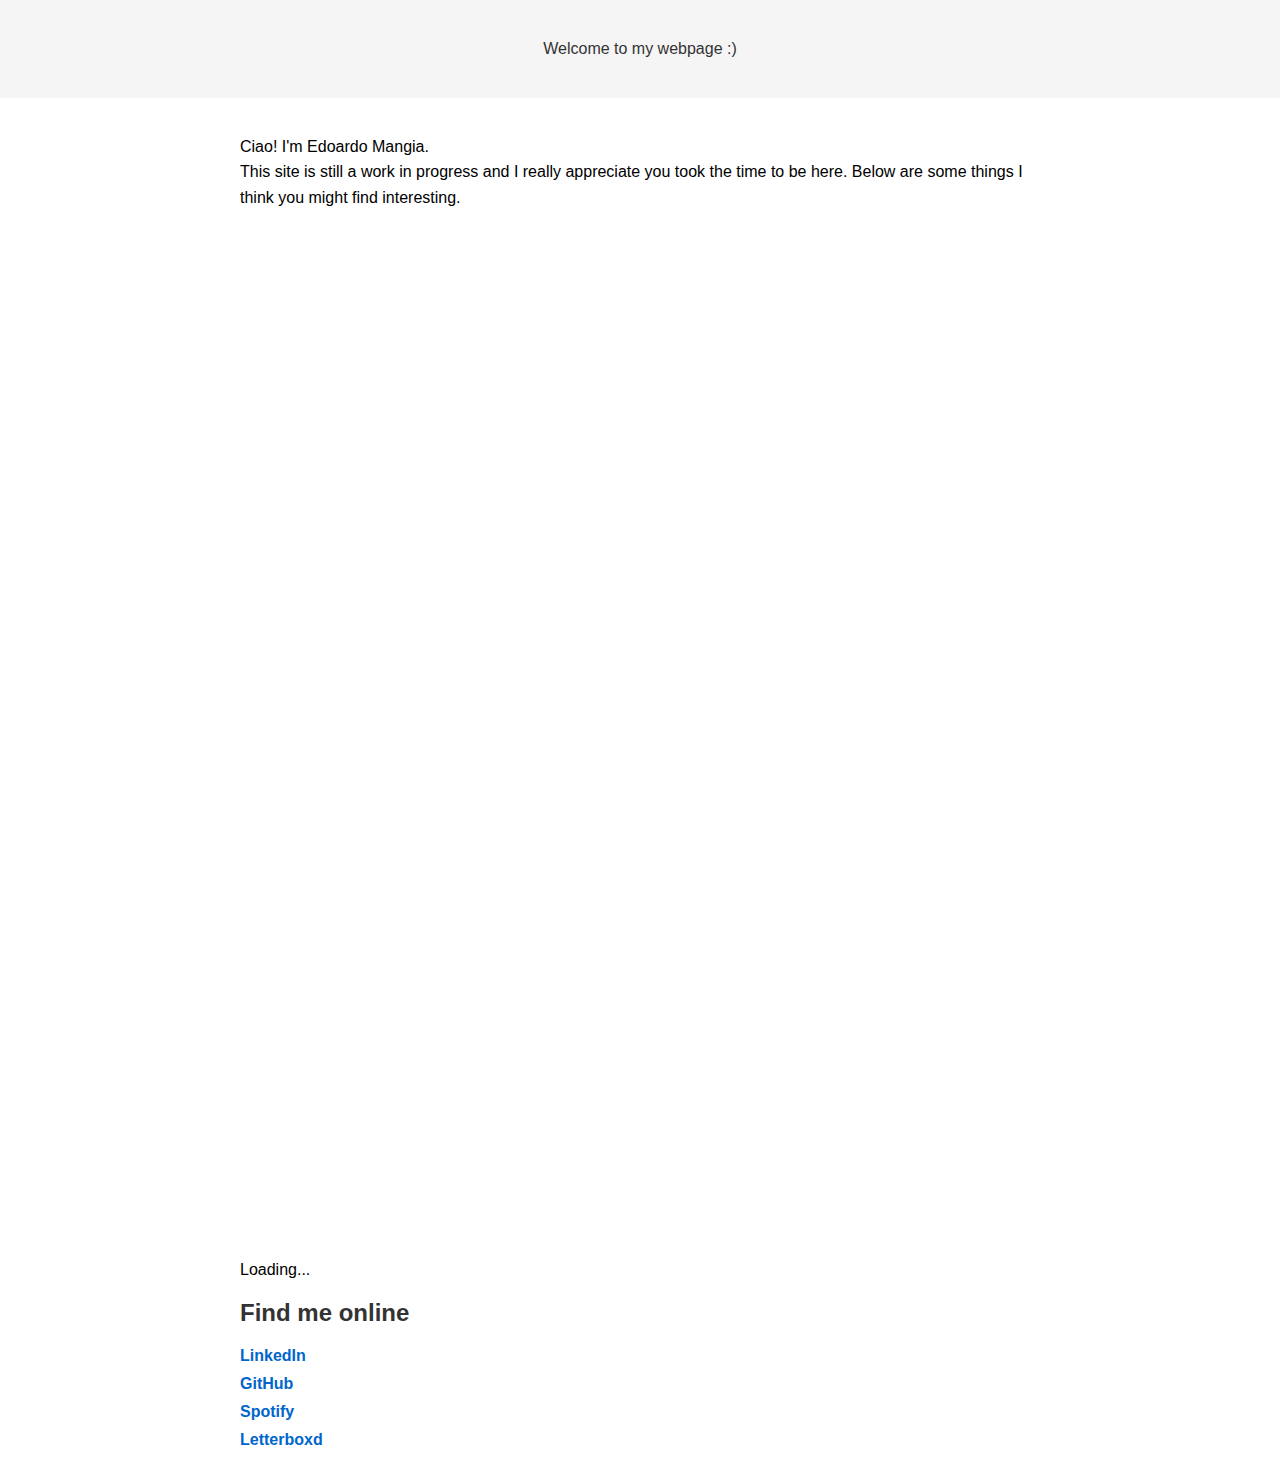
==== index.html @ 2b5beb97 "Updates" ====
<!DOCTYPE html>
<html lang="en">
<head>
    <meta charset="UTF-8">
    <meta name="viewport" content="width=device-width, initial-scale=1.0">
    <title>Edoardo Mangia</title>
  	
	<link href="https://fonts.googleapis.com/css2?family=Montserrat:wght@700&family=Roboto&display=swap" rel="stylesheet">
	 
    <style>
   
        body {
            font-family: Arial, sans-serif;
            margin: 0;
            padding: 0;
            background-color: #ffffff;
        }
        header {
            background-color: #f5f5f5;
            color: #333333;
            padding: 20px 0;
            text-align: center;
        }
        .container {
            padding: 20px;
            max-width: 800px;
            margin: auto;
            background-color: #ffffff;
        }
        .profile-pic {
            display: block;
            margin: 20px auto;
            border-radius: 50%;
            width: 150px;
            height: 150px;
            object-fit: cover;
        }
        h1, h2 {
            color: #333333;
        }
        p {
            line-height: 1.6;
        }
        footer {
            background-color: #f5f5f5;
            color: #333333;
            text-align: center;
            padding: 10px 0;
            position: fixed;
            width: 100%;
            bottom: 0;
            left: 0;
            box-sizing: border-box;
        } 
        .links a {
            display: block;
            color: #0066cc;
            text-decoration: none;
            margin: 10px 0;
            font-weight: bold;
        }
        .links a:hover {
            text-decoration: underline;
        }
   	</style>
</head>
<body>

    <header>
        <p>Welcome to my webpage :)</p>
    </header>
		
    <div class="container">
        
        <!--
		<img src="assets/images/your-photo.jpg" alt="Edoardo Mangia" class="profile-pic">
        -->

        <section id="about">
            <p>
            Ciao! I'm Edoardo Mangia.<br>
            This site is still a work in progress and I really appreciate you took the time to be here. Below are some things I think you might find interesting. 
           </p>
        </section>
		
		<section id="resume">
			<iframe 
				src="assets/documents/Resume_EdoardoMangia.pdf" 
				style="width: 100%; 
                       height: 75vh; 
                       border: none;
                       border-radius: 12px;"				
				type="application/pdf" 
				frameborder="0"
				allowfullscreen
				>
			</iframe>
		</section>
        
		<iframe 
			style="border-radius: 12px;" 
			src="https://open.spotify.com/embed/playlist/5WiB5NmGjjeEvEWZAKS0kU?utm_source=generator&theme=0" 
			width="100%" 
			height="352" 
			frameBorder="0" 
			allowfullscreen="" 
			allow="autoplay; clipboard-write; encrypted-media; fullscreen; picture-in-picture" 
			loading="lazy">
		</iframe>
        
        <section id="letterboxd">
            <div id="letterboxd-embed-wrapper-tc">Loading...</div>
                <script>
                    fetch('https://lb-embed-content.bokonon.dev?username=edoardomangia')
                    .then(response => response.text())
                    .then(data => {
                        document.getElementById('letterboxd-embed-wrapper-tc').innerHTML = data;
                    });
                </script>		
        </section>

        <section id="links" class="links">
            <h2>Find me online</h2>
            <a href="https://linkedin.com/in/edoardomangia" target="_blank">LinkedIn</a>
            <a href="https://github.com/edoardomangia" target="_blank">GitHub</a>
            <a href="https://open.spotify.com/user/edoardo.mangia" target="_blank">Spotify</a>
            <a href="https://letterboxd.com/edoardomangia/" target="_blank">Letterboxd</a>
        </section>
    <!-- 
    <footer>
		:)
    </footer>
    -->
</body>
</html>
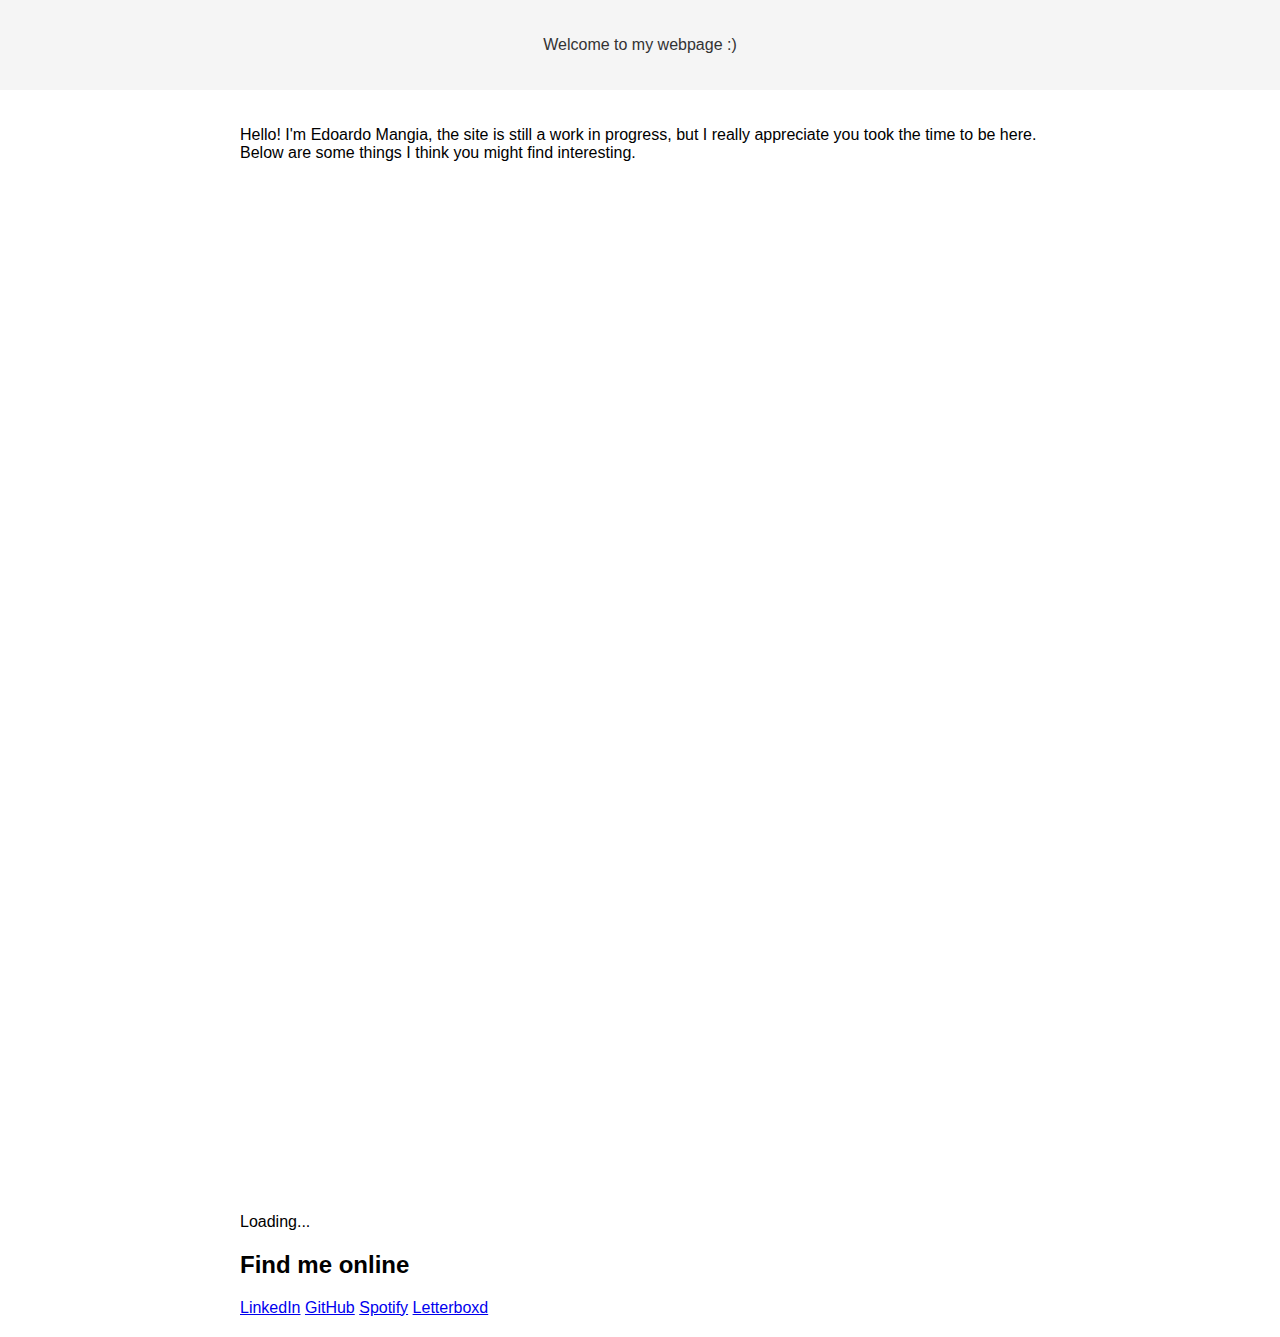
==== commit 55bdb0e6: "Updates" ====
--- a/index.html
+++ b/index.html
@@ -27,6 +27,12 @@
             margin: auto;
             background-color: #ffffff;
         }
+		/* For screens smaller than 600px */
+        @media only screen and (max-width: 600px) {
+	    .container {
+		padding: 10px;
+		max-width: 100%;
+	    } 
         .profile-pic {
             display: block;
             margin: 20px auto;
@@ -78,8 +84,8 @@
 
         <section id="about">
             <p>
-            Ciao! I'm Edoardo Mangia.<br>
-            This site is still a work in progress and I really appreciate you took the time to be here. Below are some things I think you might find interesting. 
+               Hello! I'm Edoardo Mangia, the site is still a work in progress, but I really appreciate you took the time to be here.<br>
+               Below are some things I think you might find interesting. 
            </p>
         </section>
 		
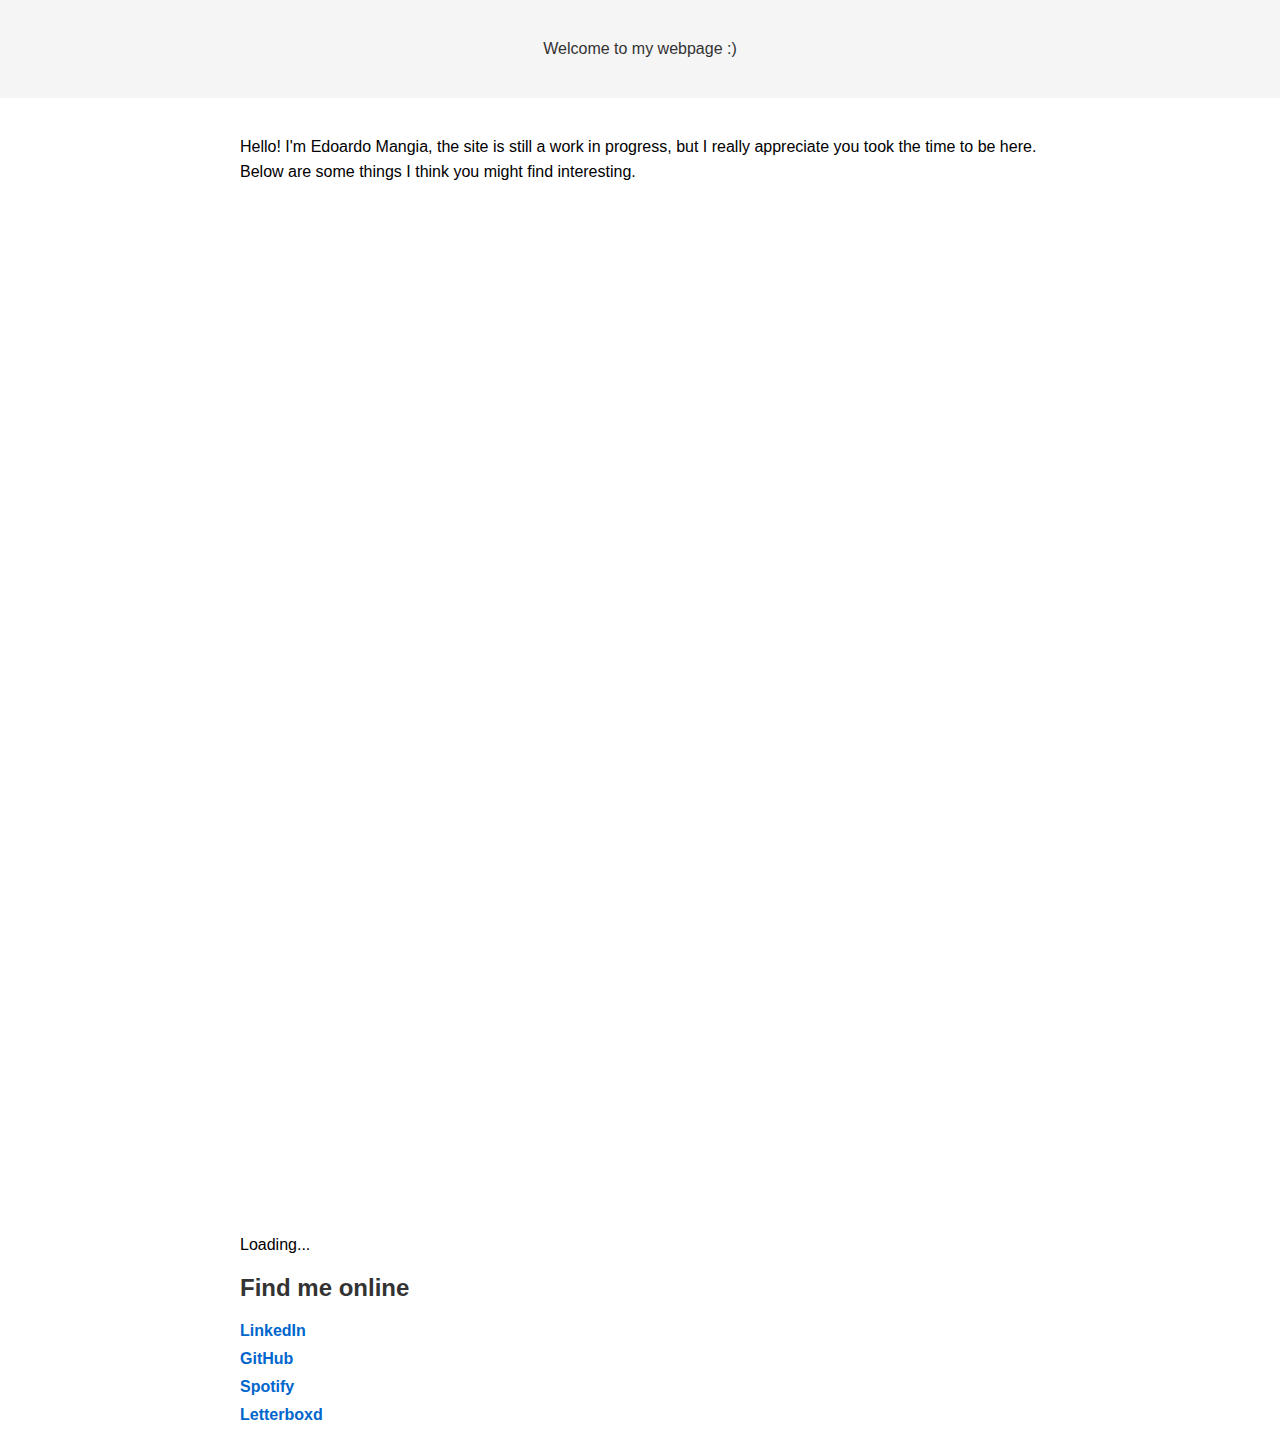
==== commit f1761c71: "Updates" ====
--- a/index.html
+++ b/index.html
@@ -27,12 +27,6 @@
             margin: auto;
             background-color: #ffffff;
         }
-		/* For screens smaller than 600px */
-        @media only screen and (max-width: 600px) {
-	    .container {
-		padding: 10px;
-		max-width: 100%;
-	    } 
         .profile-pic {
             display: block;
             margin: 20px auto;
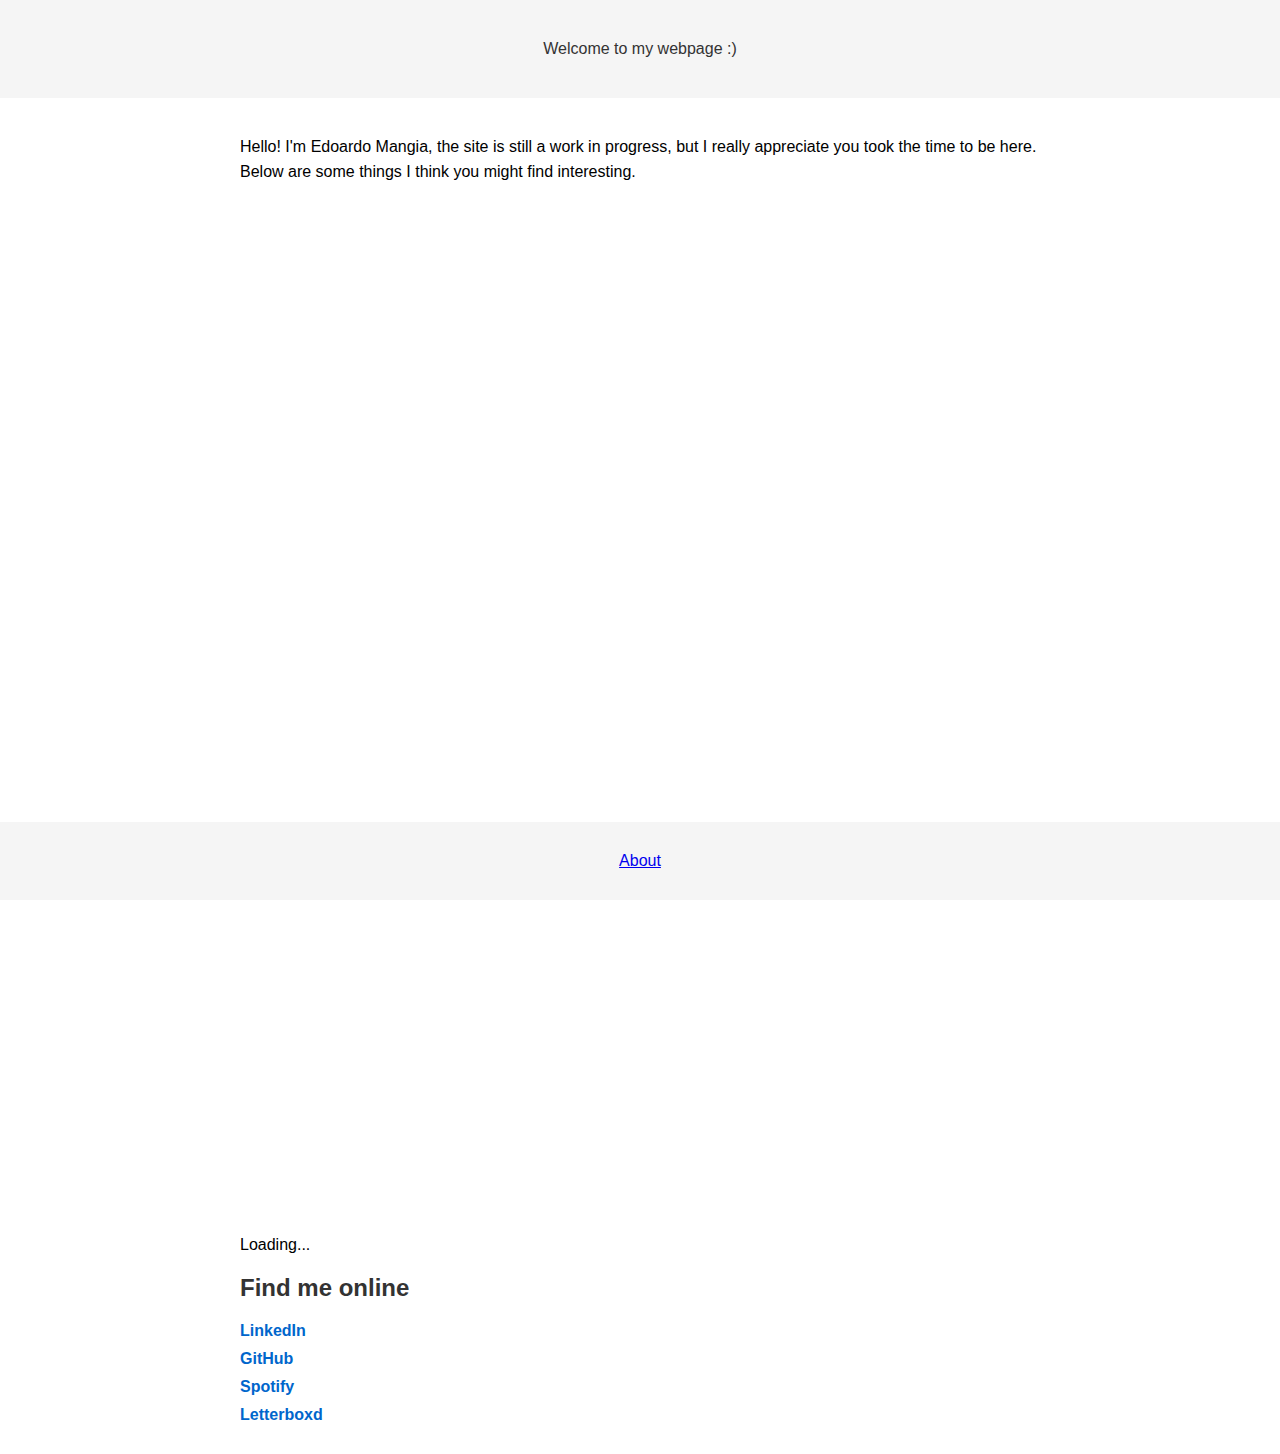
==== commit 6193087c: "Updates" ====
--- a/index.html
+++ b/index.html
@@ -131,6 +131,11 @@
 		:)
     </footer>
     -->
+	<footer>
+    	<p>
+			<a href="about.html">About</a>
+		</p>
+	</footer>
 </body>
 </html>
 
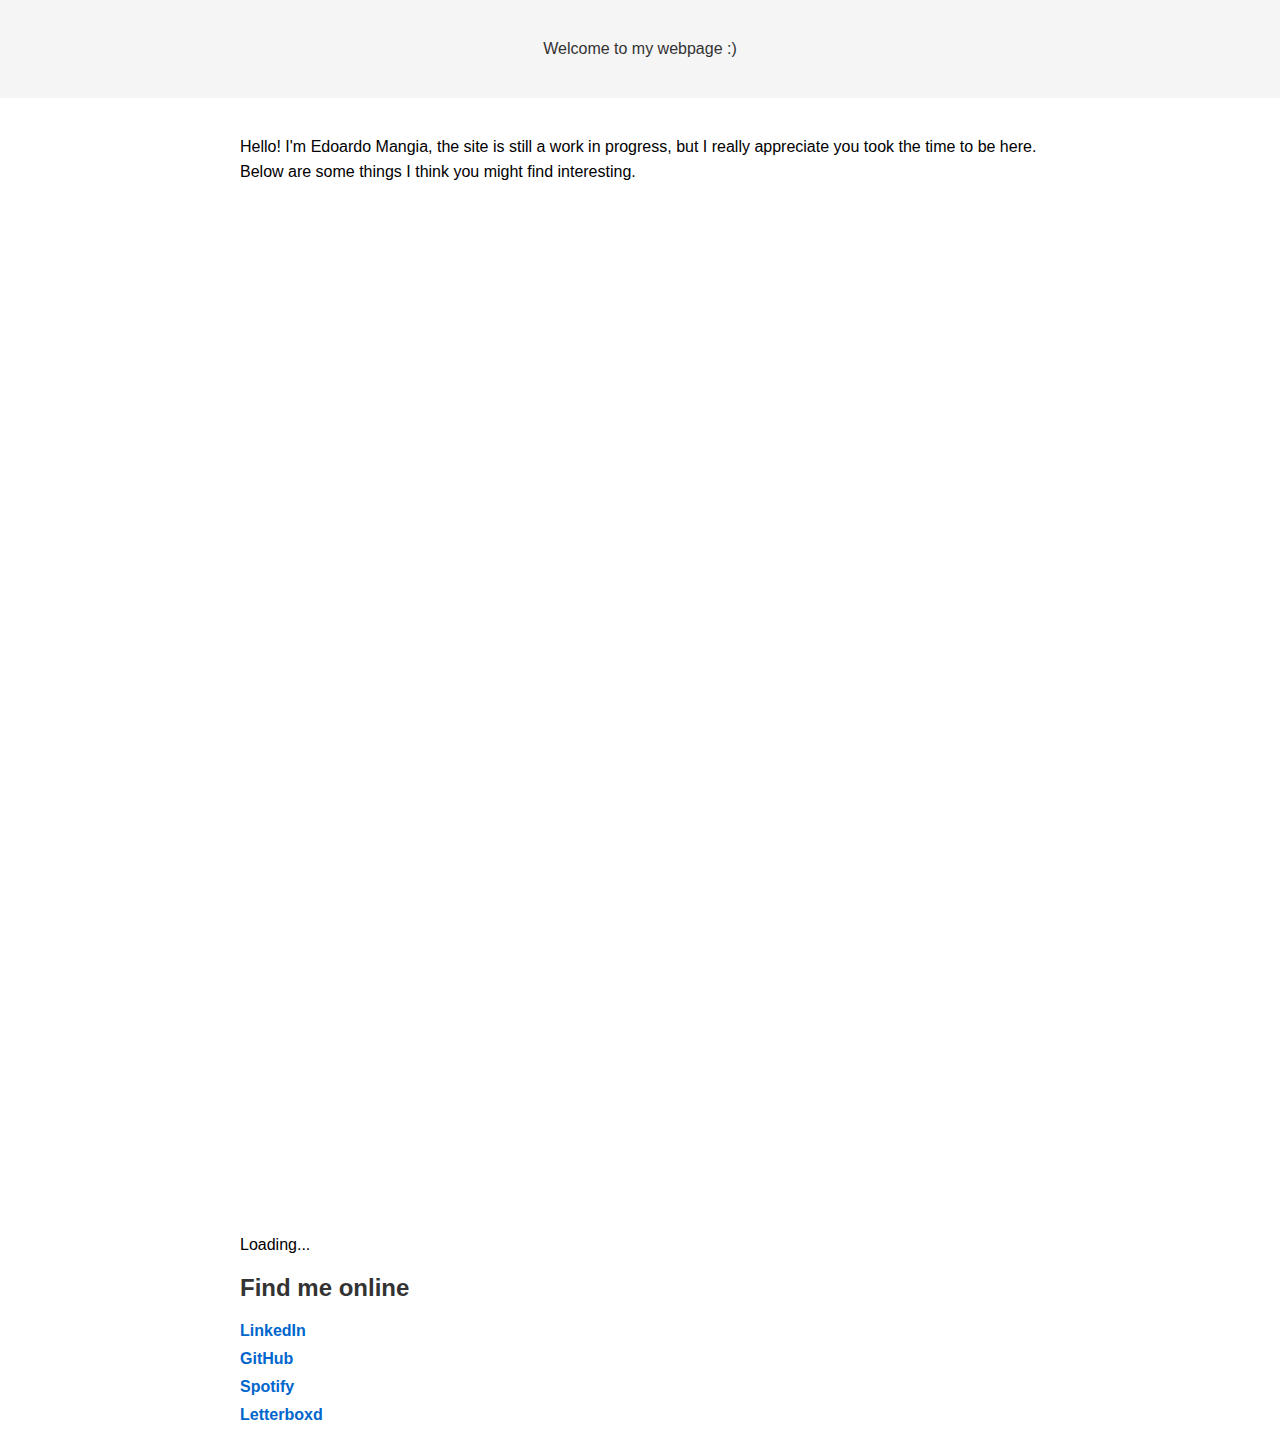
==== commit 21e63c03: "Updates" ====
--- a/index.html
+++ b/index.html
@@ -131,11 +131,14 @@
 		:)
     </footer>
     -->
+	
+	<!--
 	<footer>
     	<p>
 			<a href="about.html">About</a>
 		</p>
 	</footer>
+	-->
 </body>
 </html>
 
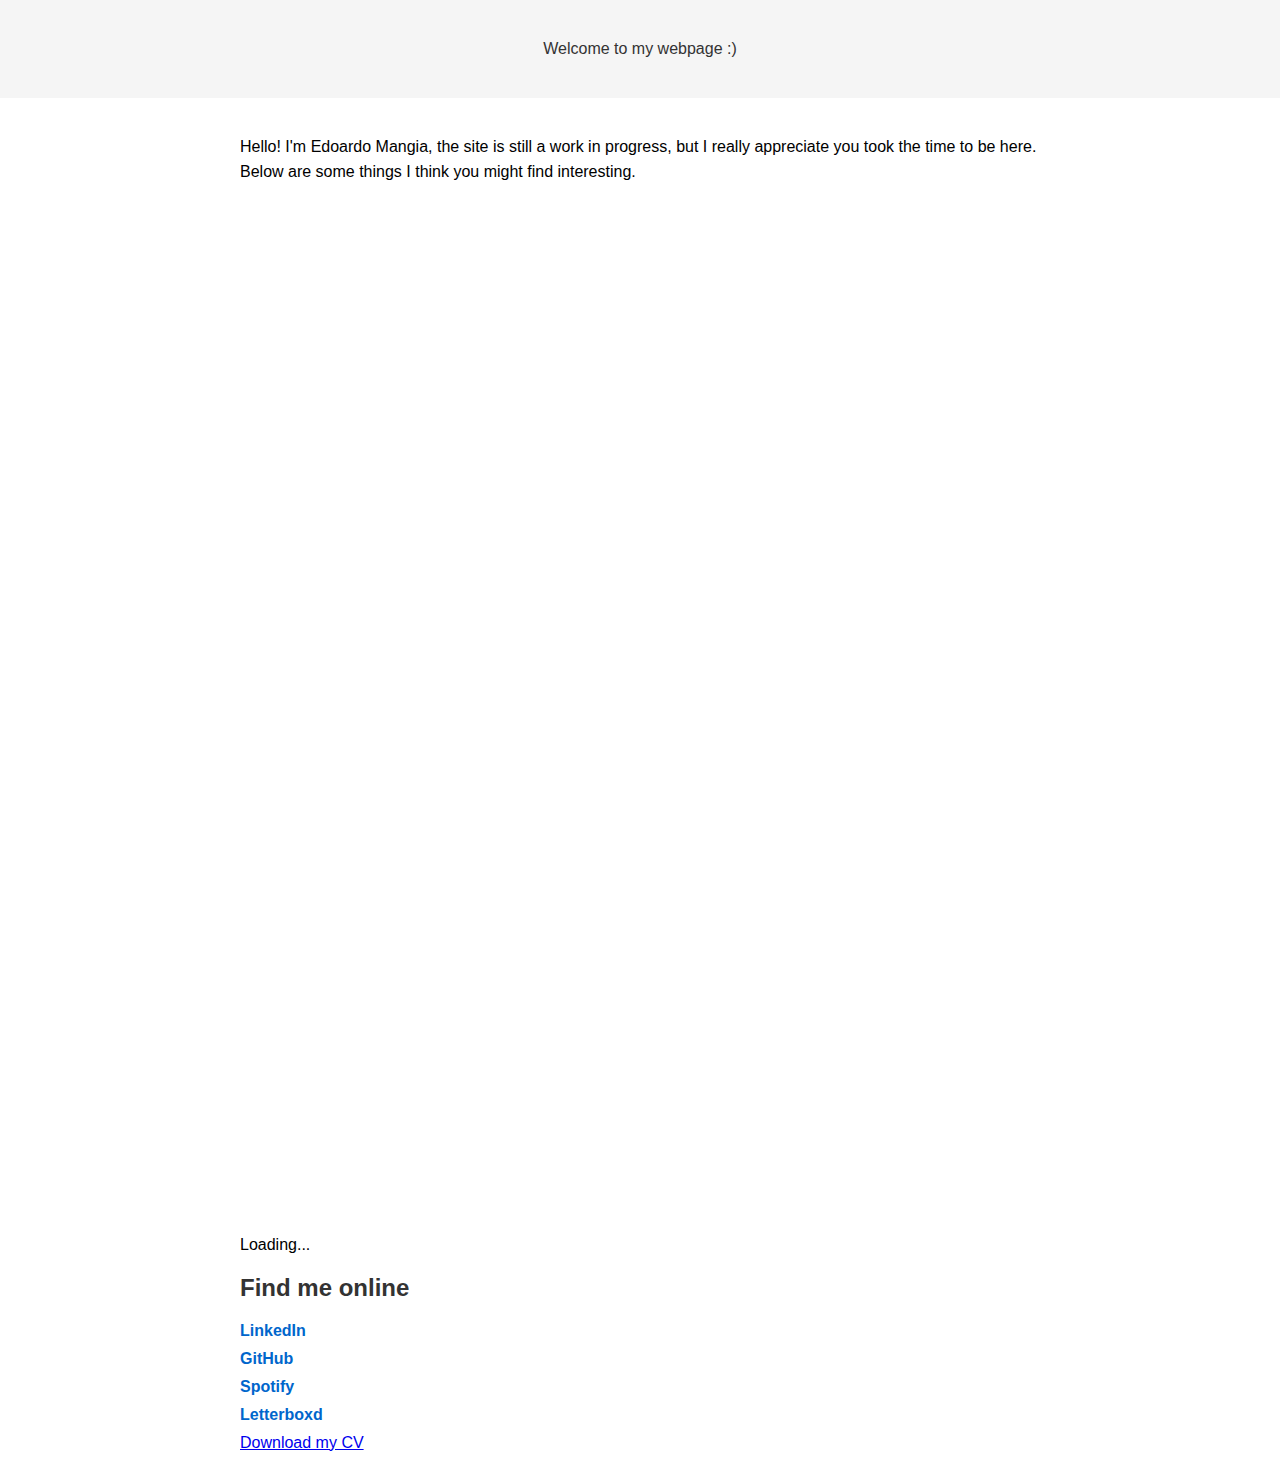
==== commit 36de94bd: "Updates" ====
--- a/index.html
+++ b/index.html
@@ -126,7 +126,14 @@
             <a href="https://open.spotify.com/user/edoardo.mangia" target="_blank">Spotify</a>
             <a href="https://letterboxd.com/edoardomangia/" target="_blank">Letterboxd</a>
         </section>
-    <!-- 
+       
+		<section>
+    		<a href="assets/documents/Resume_EdoardoMangia.pdf" 
+               download="Resume_EdoardoMangia">Download my CV</a>	
+        </section>
+    	
+	
+	<!-- 
     <footer>
 		:)
     </footer>
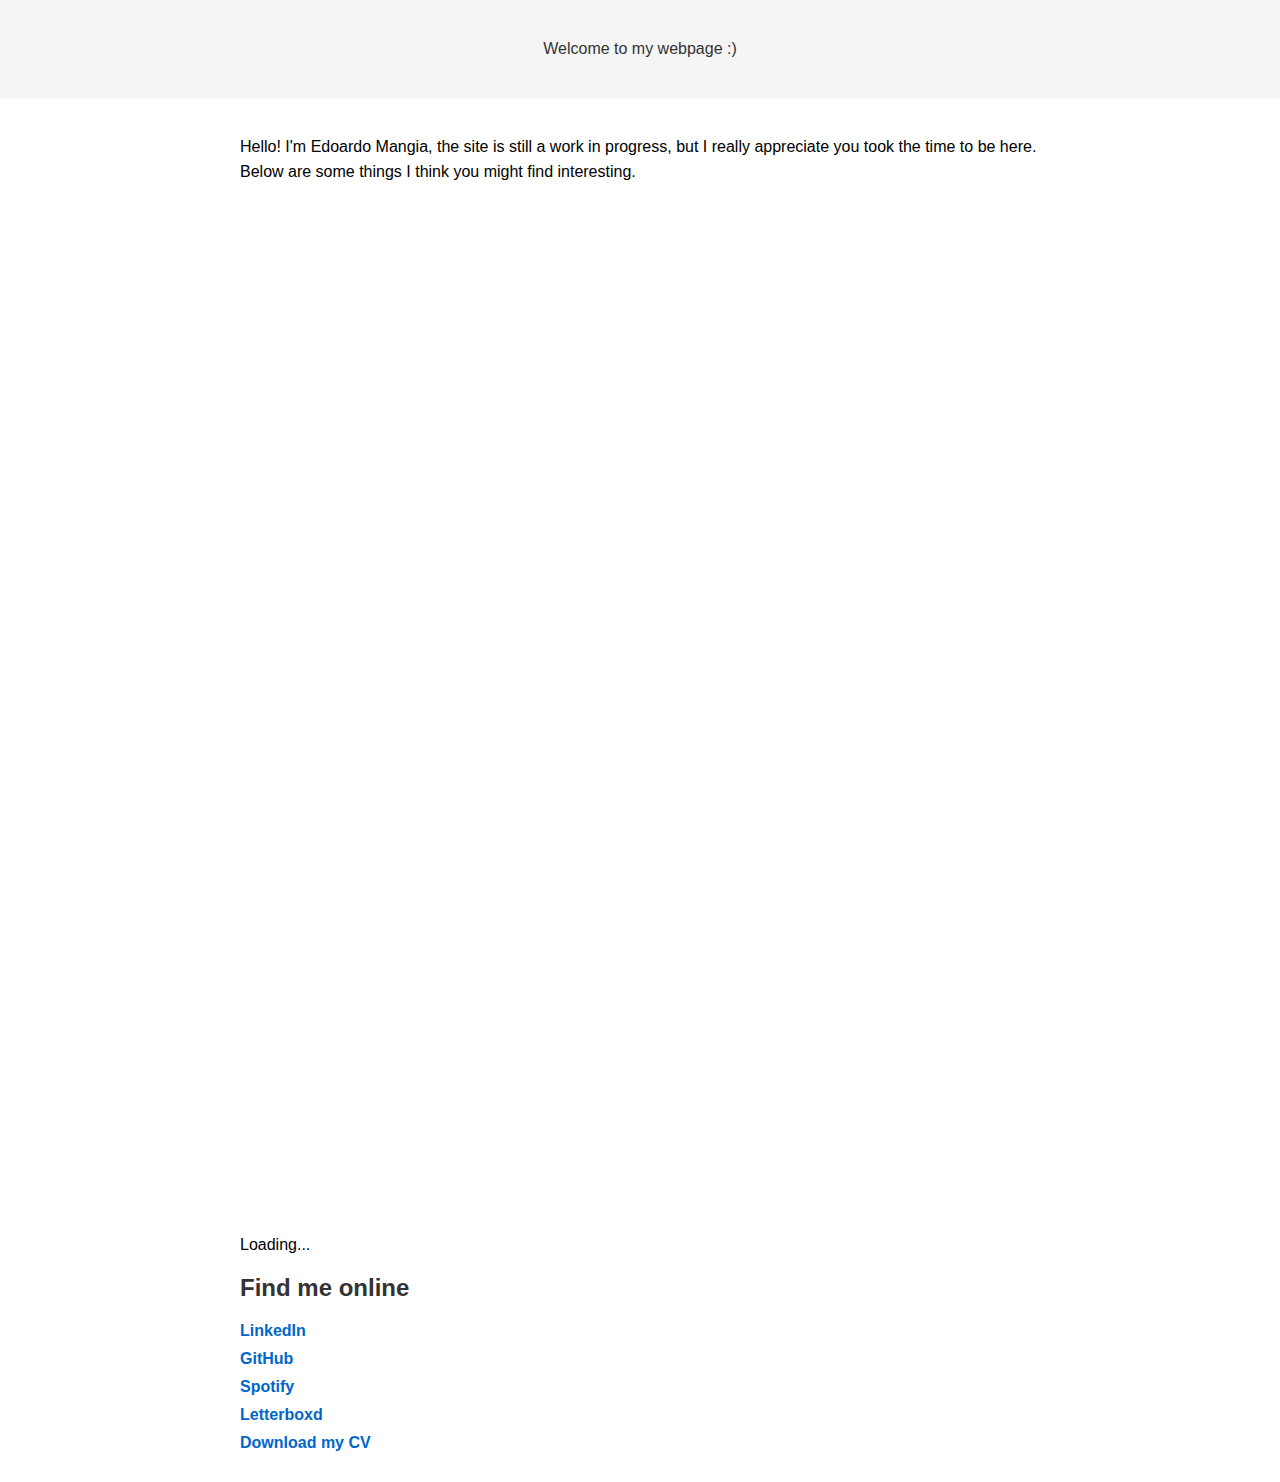
==== commit ea723921: "Updates" ====
--- a/index.html
+++ b/index.html
@@ -127,7 +127,7 @@
             <a href="https://letterboxd.com/edoardomangia/" target="_blank">Letterboxd</a>
         </section>
        
-		<section>
+		<section class="links">
     		<a href="assets/documents/Resume_EdoardoMangia.pdf" 
                download="Resume_EdoardoMangia">Download my CV</a>	
         </section>
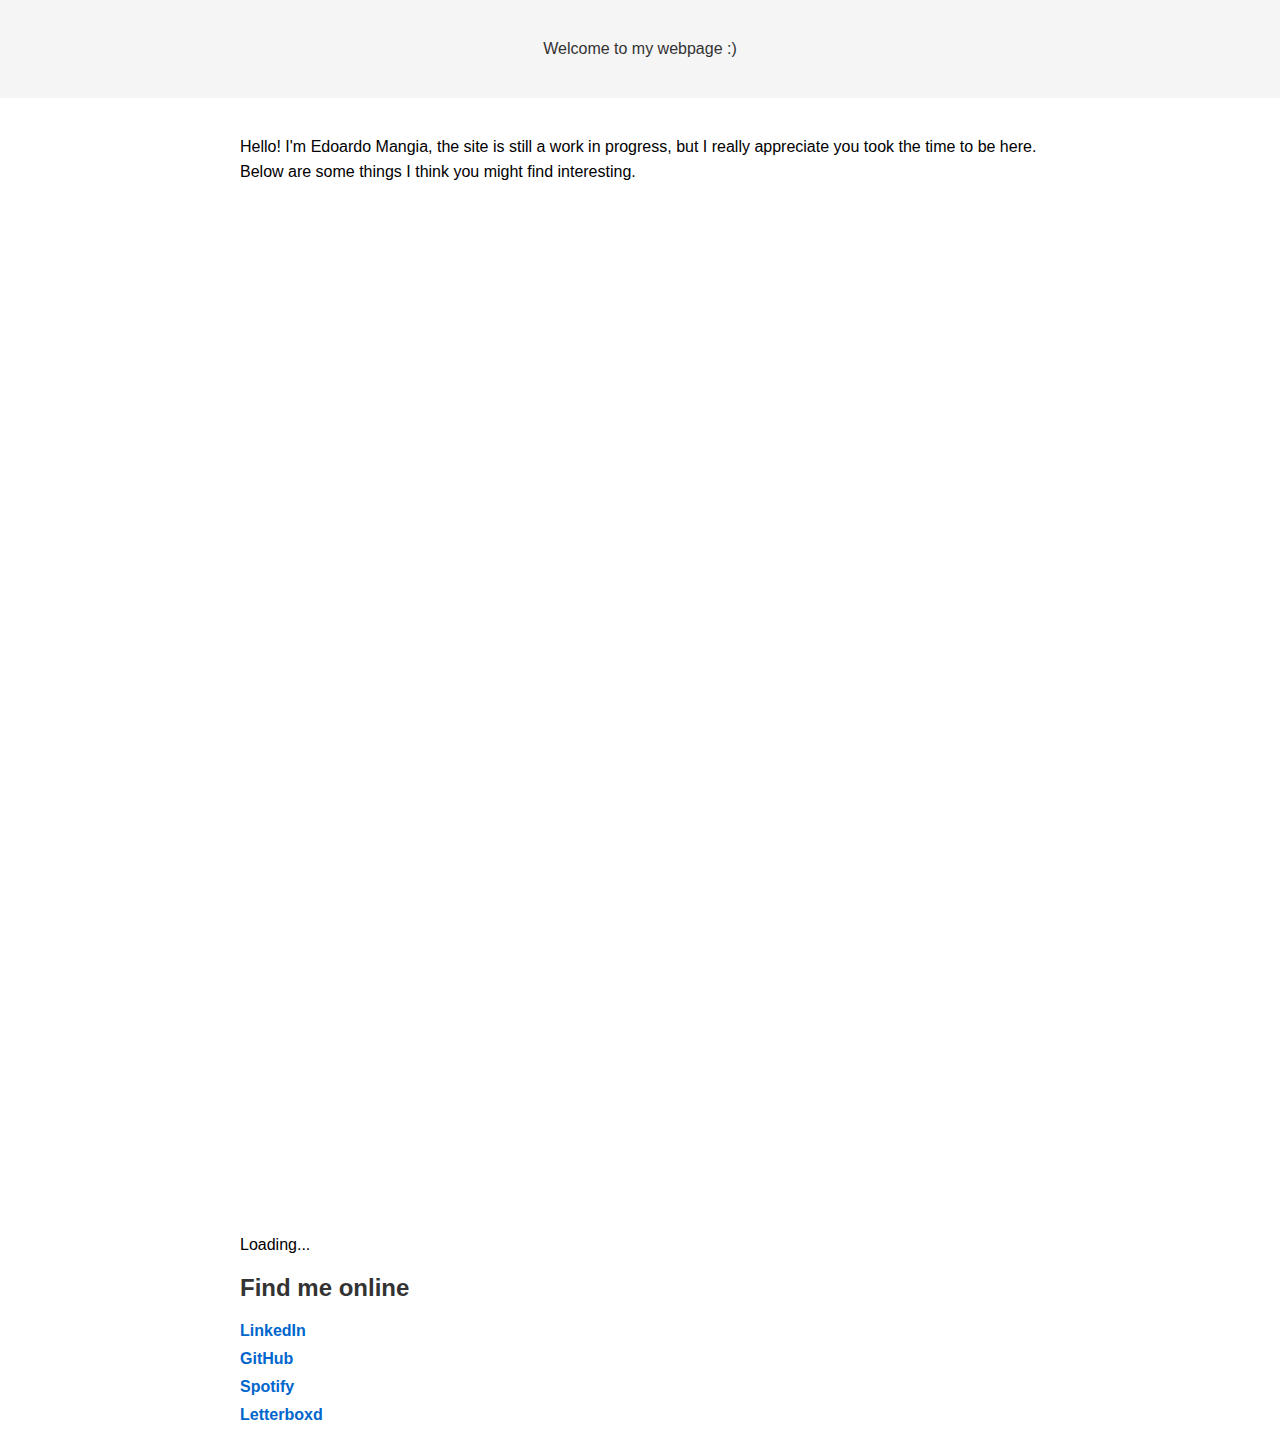
==== commit 71a100e4: "Updates" ====
--- a/index.html
+++ b/index.html
@@ -126,12 +126,6 @@
             <a href="https://open.spotify.com/user/edoardo.mangia" target="_blank">Spotify</a>
             <a href="https://letterboxd.com/edoardomangia/" target="_blank">Letterboxd</a>
         </section>
-       
-		<section class="links">
-    		<a href="assets/documents/Resume_EdoardoMangia.pdf" 
-               download="Resume_EdoardoMangia">Download my CV</a>	
-        </section>
-    	
 	
 	<!-- 
     <footer>
